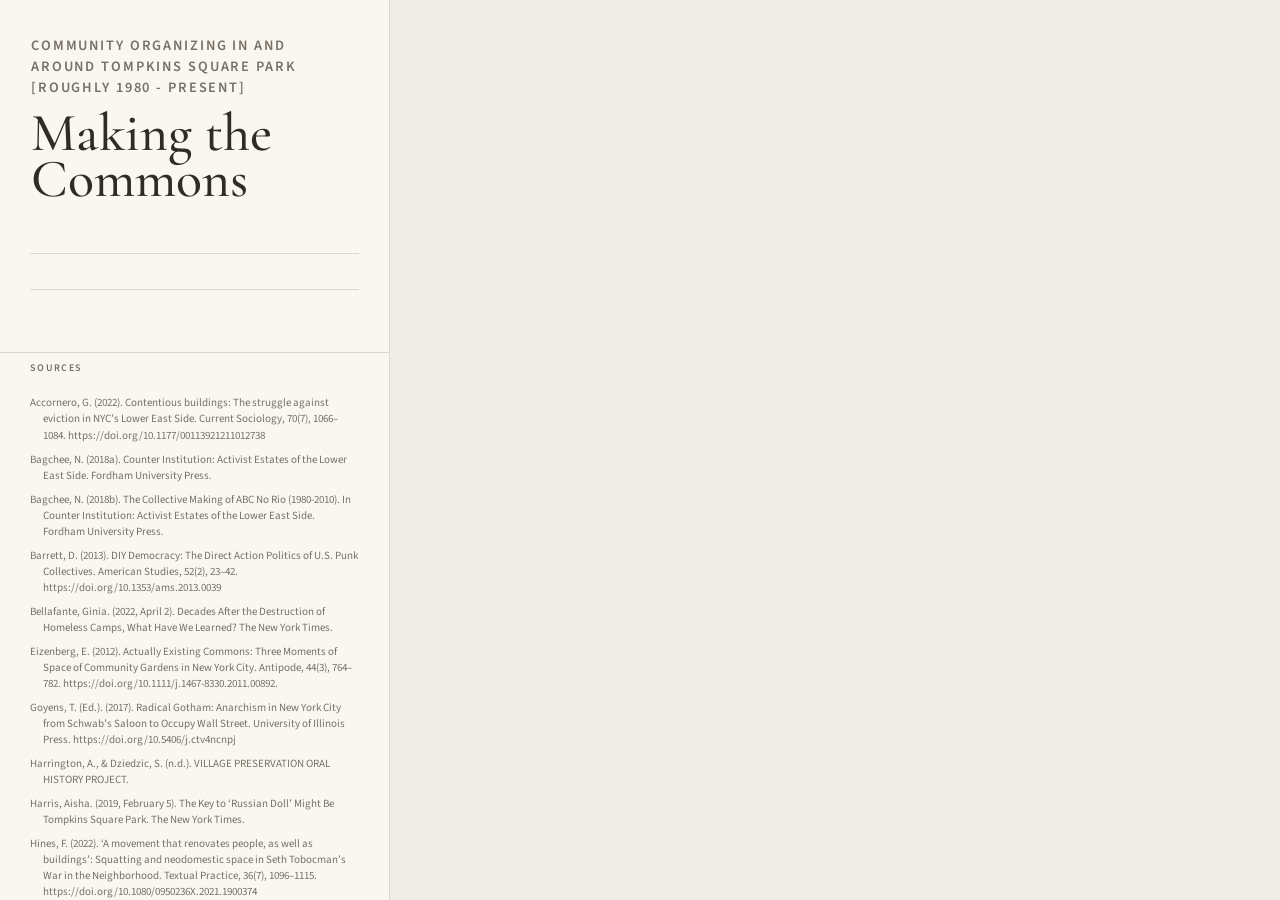
==== index.html @ dfb1566d "1980-Present" ====
<!DOCTYPE html>
<html lang="en">
<head>
  <meta charset="utf-8">
  <meta name="viewport" content="width=device-width, initial-scale=1">
  <title>Making the Neighborhood</title>
  <meta name="description" content="An interactive map of community organizing around Tompkins Square Park and the Lower East Side.">

  <link rel="preconnect" href="https://fonts.googleapis.com">
  <link rel="preconnect" href="https://fonts.gstatic.com" crossorigin>
  <link href="https://fonts.googleapis.com/css2?family=Cormorant+Garamond:ital,wght@0,400;0,500;0,600;1,400;1,500&family=Source+Sans+3:wght@400;500;600&display=swap" rel="stylesheet">

  <link rel="stylesheet" href="https://unpkg.com/leaflet@1.9.4/dist/leaflet.css">
  <link rel="stylesheet" href="css/styles.css">
</head>

<body>
  <div id="site-shell">
    <aside id="story-panel">
      <header class="site-header">
        <p class="eyebrow">COMMUNITY ORGANIZING IN AND AROUND TOMPKINS SQUARE PARK [Roughly 1980 - Present]</p>
<h1>
  <button id="site-title-home" type="button">Making the Commons</button>
</h1>
      </header>

     <section class="theme-section">
  <div id="theme-buttons" class="theme-buttons"></div>
</section>

<section id="theme-copy" class="theme-copy" aria-live="polite"></section>

<section id="site-detail" class="site-detail" aria-live="polite"></section>

<section class="works-cited">
  <h2>Sources</h2>

  <div class="works-cited-list">
    <p>
<p>
Accornero, G. (2022). Contentious buildings: The struggle against eviction in NYC’s Lower East Side. Current
	Sociology, 70(7), 1066–1084. https://doi.org/10.1177/00113921211012738
</p>

<p>
Bagchee, N. (2018a). Counter Institution: Activist Estates of the Lower East Side. Fordham University Press.
</p>

<p>
Bagchee, N. (2018b). The Collective Making of ABC No Rio (1980-2010). In Counter Institution: Activist Estates of the Lower East Side. Fordham University Press.
</p>

<p>
Barrett, D. (2013). DIY Democracy: The Direct Action Politics of U.S. Punk Collectives. American Studies, 52(2), 23–42. https://doi.org/10.1353/ams.2013.0039
</p>

<p>
Bellafante, Ginia. (2022, April 2). Decades After the Destruction of Homeless Camps, What Have We Learned? The New York Times. 
</p>

<p>
Eizenberg, E. (2012). Actually Existing Commons: Three Moments of Space of Community Gardens in New York City. Antipode, 44(3), 764–782. https://doi.org/10.1111/j.1467-8330.2011.00892.
</p>

<p>
Goyens, T. (Ed.). (2017). Radical Gotham: Anarchism in New York City from Schwab’s Saloon to Occupy Wall Street. University of Illinois Press. https://doi.org/10.5406/j.ctv4ncnpj
</p>

<p>
Harrington, A., & Dziedzic, S. (n.d.). VILLAGE PRESERVATION ORAL HISTORY PROJECT.

<p>
Harris, Aisha. (2019, February 5). The Key to ‘Russian Doll’ Might Be Tompkins Square Park. The New York Times.
</p>

<p>
Hines, F. (2022). ‘A movement that renovates people, as well as buildings’: Squatting and neodomestic space in Seth Tobocman’s War in the Neighborhood. Textual Practice, 36(7), 1096–1115. https://doi.org/10.1080/0950236X.2021.1900374
</p>


<p>
Kifner, J. (1991, June 4). New York Closes Park to Homeless. The New York Times.
</p>


<p>
Leavitt, S. (1982). ABC No Rio Interview. BOMB Magazine, 1(2), 40–41.
</p>


<p>
Margaret Morgan Archive (n.d.). Nathaniel’s garden, Tompkins Square Park, 1991. In Biography https://margaretmorton.org/mma-biography.html.
</p>


<p>
Martinez, M. (2005, August 13). “Ella no inventa na”: Constructions of whiteness by Lower East Side Puerto Rican community gardeners. 100th Annual Meeting of the American Sociological Association.
</p>

<p>
New York Daily News. (2002). Property deal is worth diddly squat. New York Daily News, 26.
</p>


<p>
Patterson, C. (2015). Clayton Patterson photographed the best of New York’s Lower East Side. Vice.
</p>


<p>
Schmelzkopf, K. (1995). Urban community gardens as a contested space.
</p>


<p>
Shepard, B. H. (2017). Making Their Own History: Squatter’s on Manhattan’s Lower East Side. Metropolitics.Eu.
</p>

<p>
Starecheski, A. (n.d.). What Was Squatting, and What Comes Next?: The Mystery of Property in New York City, 1984-2014.
</p>


<p>
Starecheski, A. (2017, February 15). The Story of Squats [Https://urbanomnibus.net/2017/02/story-of-squats/]. Urban Omnibus.
</p>


<p>
Starecheski, A. (2019). Squatters make history in New York: Property, history, and collective claims on the city. American Ethnologist, 46(1), 61–74. https://doi.org/10.1111/amet.12734
</p>


<p>
Tobocman, S. (1999). War in the Neighborhood. Autonomedia.
</p>


<p>
Zukin, S. (2011). Naked City: The Death and Life of Authentic Urban Spaces. Oxford University Press.
</p>

  </div>
</section>

      <section id="theme-copy" class="theme-copy" aria-live="polite">
</section>

      <section id="site-detail" class="site-detail" aria-live="polite"></section>
    </aside>

    <main id="map-wrap">
     <div id="map" aria-label="Interactive map of community organizing sites"></div>
<div id="theme-lens"></div>

      <div id="image-overlay" class="image-overlay" aria-hidden="true">
        <button id="close-image" class="close-image" type="button" aria-label="Close image">×</button>
        <button id="previous-slide" class="slide-arrow slide-arrow-left" type="button" aria-label="Previous image">‹</button>
        <button id="next-slide" class="slide-arrow slide-arrow-right" type="button" aria-label="Next image">›</button>

        <figure>
          <div id="overlay-quote" class="overlay-quote" hidden>
  <blockquote id="overlay-quote-text"></blockquote>
  <cite id="overlay-quote-attribution"></cite>
</div>
          <img id="overlay-image" src="" alt="">
          <figcaption>
  <strong id="overlay-title"></strong>
  <span id="overlay-caption"></span>
  <span id="overlay-credit"></span>
  <a id="overlay-source" href="#" target="_blank" rel="noopener noreferrer">
    View source
  </a>
  <span id="slide-counter"></span>
</figcaption>
        </figure>
      </div>

    </main>
  </div>

  <script src="https://unpkg.com/leaflet@1.9.4/dist/leaflet.js"></script>
  <script src="js/data.js"></script>
  <script src="js/app.js"></script>
</body>
</html>
---- css/styles.css ----
:root {
  --paper: #f7f4ec;
  --panel: #faf7f0;
  --ink: #2f2b25;
  --muted: #777066;
  --line: #ded8cc;

  /* Deliberately pale, sun-faded pigments. */
  --housing: #b97f75;
  --commons: #8fa084;
  --institutions: #8197a6;
  --culture: #a1849d;

  --park: #7e8574;
}

* { box-sizing: border-box; }

html, body {
  height: 100%;
  margin: 0;
}

body {
  overflow: hidden;
  color: var(--ink);
  background: var(--paper);
  font-family: "Source Sans 3", sans-serif;
}

button { font: inherit; }

#site-shell {
  height: 100%;
  display: grid;
  grid-template-columns: minmax(330px, 390px) 1fr;
}

#story-panel {
  position: relative;
  z-index: 1000;
  height: 100%;
  overflow-y: auto;
  background: rgba(250, 247, 240, .985);
  border-right: 1px solid var(--line);
}

.site-header {
  padding: 35px 31px 26px;
}
#site-title-home {
  appearance: none;
  display: block;
  padding: 0;
  border: 0;
  background: none;
  color: inherit;
  font: inherit;
  line-height: inherit;
  text-align: left;
  cursor: pointer;
}
#site-title-home:hover,
#site-title-home:focus-visible {
  text-decoration: underline;
  text-decoration-thickness: 1px;
  text-underline-offset: 5px;
}

.eyebrow {
  max-width: 270px;
  margin: 0 0 12px;
  color: var(--muted);
  text-transform: uppercase;
  letter-spacing: .13em;
  font-size: .90rem;
  font-weight: 600;
}

h1, h2, h3 {
  font-family: "Cormorant Garamond", Georgia, serif;
  font-weight: 500;
}

h1 {
  max-width: 320px;
  margin: 0;
  font-size: clamp(2.9rem, 4.2vw, 4rem);
  line-height: .86;
  letter-spacing: -.025em;
}

.park-introduction {
  padding: 4px 24px 20px;
}

#park-intro-button {
  width: 100%;
  display: flex;
  align-items: center;
  gap: 13px;
  border: 0;
  border-top: 1px solid var(--line);
  border-bottom: 1px solid var(--line);
  background: transparent;
  padding: 16px 6px;
  color: var(--ink);
  text-align: left;
  cursor: pointer;
}

#park-intro-button:hover strong {
  text-decoration: underline;
  text-decoration-thickness: 1px;
  text-underline-offset: 4px;
}

.park-intro-dot {
  flex: 0 0 auto;
  width: 12px;
  height: 12px;
  border: 1px solid var(--park);
  border-radius: 43% 57% 48% 52%;
  background: rgba(126, 133, 116, .18);
  transform: rotate(-8deg);
}

#park-intro-button strong {
  display: block;
  font-family: "Cormorant Garamond", Georgia, serif;
  font-size: 1.18rem;
  font-weight: 500;
  line-height: 1.1;
}

#park-intro-button small {
  display: block;
  margin-top: 2px;
  color: var(--muted);
  font-size: .7rem;
}

.theme-section {
  padding: 8px 30px 17px;
}

.theme-section > h2 {
  margin: 0 0 12px;
  font-family: "Source Sans 3", sans-serif;
  color: var(--muted);
  text-transform: uppercase;
  letter-spacing: .13em;
  font-size: .63rem;
  font-weight: 600;
}

.theme-buttons {
  display: grid;
  gap: 2px;
}

.theme-button {
  --theme-color: var(--line);
  width: 100%;
  display: grid;
  grid-template-columns: 13px 1fr;
  gap: 10px;
  align-items: baseline;
  border: 0;
  background: transparent;
  padding: 7px 0;
  color: var(--ink);
  text-align: left;
  cursor: pointer;
}

.theme-button .nav-dot {
  width: 8px;
  height: 8px;
  border: 1px solid color-mix(in srgb, var(--theme-color) 78%, #777);
  border-radius: 48% 52% 44% 56%;
  background: transparent;
  transform: rotate(var(--dot-rotation, 0deg));
  transition: background .16s ease, transform .16s ease;
}

.theme-button strong {
  font-family: "Cormorant Garamond", Georgia, serif;
  font-size: 1.06rem;
  font-weight: 500;
  line-height: 1.14;
}

.theme-button:hover strong,
.theme-button.active strong {
  text-decoration: underline;
  text-decoration-thickness: 1px;
  text-underline-offset: 4px;
}

.theme-button.active .nav-dot {
  background: var(--theme-color);
  transform: rotate(var(--dot-rotation, 0deg)) scale(1.16);
}

.theme-copy {
  margin: 0 30px;
  padding: 17px 0 18px;
  border-top: 1px solid var(--line);
  border-bottom: 1px solid var(--line);
}

.theme-copy h2 {
  margin: 0 0 8px;
  color: var(--ink);
  font-size: 1.65rem;
  line-height: 1;
}

.theme-copy p {
  margin: 0;
  color: var(--muted);
  font-size: .84rem;
  line-height: 1.48;
}

.theme-copy .theme-vision {
  margin-bottom: 8px;
  text-transform: uppercase;
  font-style: italic;
}

.theme-copy .theme-practices {
  margin-top: 0;
}

.theme-copy blockquote {
  margin: 14px 0 0;
  padding-left: 12px;
  border-left: 2px solid currentColor;
  color: var(--ink);
  font-family: "Cormorant Garamond", Georgia, serif;
  font-size: 1.06rem;
  font-style: italic;
  line-height: 1.32;
}

.theme-copy blockquote cite {
  display: block;
  margin-top: 7px;
  color: var(--muted);
  font-family: "Source Sans 3", sans-serif;
  font-size: .67rem;
  font-style: normal;
}

.theme-prompt, .detail-prompt {
  color: var(--muted);
  font-family: "Cormorant Garamond", Georgia, serif;
  font-size: 1rem !important;
  font-style: italic;
}

.site-detail {
  padding: 22px 30px 40px;
}

.site-detail h3 {
  margin: 0;
  font-size: 1.7rem;
  line-height: 1;
}

.site-meta {
  margin: 7px 0 13px;
  color: var(--muted);
  font-size: .69rem;
  line-height: 1.4;
}

.site-detail p {
  margin: 0 0 12px;
  font-size: .84rem;
  line-height: 1.5;
}

.site-detail blockquote {
  margin: 15px 0;
  padding: 11px 13px;
  border-left: 2px solid var(--site-color, var(--line));
  background: rgba(255,255,255,.28);
  font-family: "Cormorant Garamond", Georgia, serif;
  font-size: 1.05rem;
  font-style: italic;
  line-height: 1.38;
}




.site-notes {
  margin: 14px 0 0;
  padding: 12px 0 0 18px;
  border-top: 1px solid var(--line);
  color: var(--muted);
  font-size: .76rem;
  line-height: 1.5;
}

.source-note {
  margin-top: 15px !important;
  border-top: 1px solid var(--line);
  padding-top: 10px;
  color: var(--muted);
  font-size: .67rem !important;
}

.theme-tags {
  display: flex;
  flex-wrap: wrap;
  gap: 5px;
  margin-top: 13px;
}

.theme-tag {
  border: 1px solid var(--tag-color);
  border-radius: 999px;
  padding: 3px 7px;
  background: color-mix(in srgb, var(--tag-color) 18%, transparent);
  color: #504b44;
  font-size: .59rem;
  font-weight: 500;
}

#map-wrap {
  position: relative;
  height: 100%;
  overflow: hidden;
  background: #f0ede6;
}
#theme-lens {

  position: absolute;

  inset: 0;

  z-index: 450;

  pointer-events: none;

  opacity: 0;

  background: transparent;

  transition: opacity 0.35s ease, background-color 0.35s ease;

}
#map {
  position: relative;
  width: 100%;
  height: 100%;
  z-index: 1;
  background: transparent;
}

/* The map reads like a pale planning sheet. */
.leaflet-tile-pane {
  filter: grayscale(1) sepia(.08) contrast(.77) brightness(1.12);
  opacity: .72;
}

#home-view {
  position: absolute;
  right: 16px;
  top: 16px;
  z-index: 820;
  border: 1px solid rgba(120,112,100,.35);
  border-radius: 999px;
  background: rgba(250,247,240,.88);
  color: var(--muted);
  padding: 7px 11px;
  cursor: pointer;
  font-size: .67rem;
  box-shadow: none;
}

#home-view:hover {
  color: var(--ink);
  background: var(--panel);
}

.place-marker {
  width: var(--marker-size, 10px);
  height: var(--marker-size, 10px);
  border: 0;
  border-radius: 43% 57% 49% 51%;
  background: var(--marker-color);
  opacity: .92;
  transform: rotate(var(--marker-rotation, 0deg));
  transition: transform .15s ease, opacity .15s ease;
}

.place-marker::after {
  content: "";
  position: absolute;
  inset: -3px;
  border: 1px solid color-mix(in srgb, var(--marker-color) 68%, transparent);
  border-radius: 55% 45% 58% 42%;
  opacity: .6;
}

.place-marker:hover {
  opacity: 1;
  transform: rotate(var(--marker-rotation, 0deg)) scale(1.3);
}

.place-marker.park-marker {
  --marker-size: 17px;
  background: rgba(126, 133, 116, .2);
  border: 1px solid var(--park);
}

.place-marker.park-marker::after {
  inset: -4px;
  border-color: rgba(126, 133, 116, .48);
}

.leaflet-tooltip {
  border: 1px solid var(--line);
  background: rgba(250,247,240,.96);
  color: var(--ink);
  box-shadow: none;
  font-family: "Source Sans 3", sans-serif;
  font-size: .67rem;
}

.leaflet-control-zoom a {
  color: var(--muted);
  background: rgba(250,247,240,.9);
  border-color: var(--line);
}

.leaflet-control-attribution {
  background: rgba(250,247,240,.75) !important;
  color: #8a837a;
  font-size: 9px;
}

@media (max-width: 780px) {
  html, body {
    height: auto;
    overflow: auto;
  }

  #site-shell {
    display: block;
    height: auto;
  }

  #story-panel {
    height: auto;
    overflow: visible;
    border-right: 0;
    border-bottom: 1px solid var(--line);
  }

  #map-wrap {
    height: 64vh;
    min-height: 470px;
  }

  .site-header {
    padding: 28px 24px 23px;
  }

  .theme-section,
  .site-detail {
    padding-left: 24px;
    padding-right: 24px;
  }

  .theme-copy {
    margin-left: 24px;
    margin-right: 24px;
  }

  .park-introduction {
    padding-left: 18px;
    padding-right: 18px;
  }
}


.image-overlay {
  position: absolute;
  inset: clamp(24px, 5vw, 70px);
  z-index: 980;
  display: grid;
  place-items: center;
  opacity: 0;
  visibility: hidden;
  pointer-events: none;
  transition: opacity .2s ease, visibility .2s ease;
}

.image-overlay.visible {
  opacity: 1;
  visibility: visible;
  pointer-events: auto;
}

.image-overlay::before {
  content: "";
  position: absolute;
  inset: -18px;
  background: rgba(247, 244, 236, .94);
  border: 1px solid rgba(105, 98, 88, .22);
  box-shadow: 0 18px 50px rgba(40, 35, 28, .18);
}

.image-overlay figure {
  position: relative;
  z-index: 1;
  width: min(92%, 900px);
  max-height: 100%;
  margin: 0;
  display: grid;
  grid-template-rows: minmax(0, 1fr) auto;
}

.image-overlay img {
  display: block;
  width: 100%;
  height: 100%;
  max-height: calc(100vh - 190px);
  object-fit: contain;
  background: #f1eee7;
}

.image-overlay figcaption {
  padding: 10px 4px 0;
  color: var(--muted);
  font-size: .69rem;
  line-height: 1.4;
}

.close-image {
  position: absolute;
  top: -8px;
  right: -8px;
  z-index: 2;
  width: 34px;
  height: 34px;
  border: 1px solid rgba(100, 92, 82, .35);
  border-radius: 50%;
  background: var(--panel);
  color: var(--ink);
  cursor: pointer;
  font-family: "Cormorant Garamond", Georgia, serif;
  font-size: 1.45rem;
  line-height: 1;
}

.close-image:hover {
  background: white;
}

@media (max-width: 780px) {
  .image-overlay {
    inset: 18px;
  }

  .image-overlay img {
    max-height: calc(64vh - 100px);
  }
}


.image-overlay figcaption {
  display: grid;
  gap: 3px;
}

.image-overlay figcaption strong {
  color: var(--ink);
  font-family: "Cormorant Garamond", Georgia, serif;
  font-size: 1rem;
  font-weight: 500;
}

#overlay-caption,
#overlay-credit,
#slide-counter {
  display: block;
}

#overlay-credit {
  font-size: .63rem;
}

#overlay-source {
  width: fit-content;
  margin-top: 3px;
  color: var(--ink);
  font-size: .63rem;
  text-underline-offset: 3px;
}

#slide-counter {
  justify-self: end;
  margin-top: -17px;
  font-size: .63rem;
}

.slide-arrow {
  position: absolute;
  top: 50%;
  z-index: 3;
  width: 42px;
  height: 42px;
  transform: translateY(-50%);
  border: 1px solid rgba(100, 92, 82, .35);
  border-radius: 50%;
  background: rgba(250,247,240,.94);
  color: var(--ink);
  cursor: pointer;
  font-family: "Cormorant Garamond", Georgia, serif;
  font-size: 2rem;
  line-height: .8;
}

.slide-arrow-left { left: -7px; }
.slide-arrow-right { right: -7px; }

.slide-arrow:hover {
  background: white;
}

@media (max-width: 780px) {
  .slide-arrow {
    width: 36px;
    height: 36px;
  }

  .slide-arrow-left { left: 2px; }
  .slide-arrow-right { right: 2px; }
}


.image-overlay.visible + #home-view {
  display: none;
}

@media (max-width: 780px) {
  .close-image {
    top: 4px;
    right: 4px;
    z-index: 5;
  }
}


.theme-copy:not(:empty) {
  border-top-width: 2px;
}


/* Keep Leaflet controls and the gallery above the direct thematic lens. */
.leaflet-control-container {
  position: relative;
  z-index: 1200;
}

#direct-theme-lens {
  will-change: opacity, background-color;
}
/* Quote slides */

/* Quote-only slides */

.image-overlay img[hidden] {
  display: none;
}

.image-overlay figure:has(#overlay-image[hidden]) {
  grid-template-rows: 1fr;
}

.image-overlay figure:has(#overlay-image[hidden]) figcaption {
  height: 100%;
  padding: 0;
}

#overlay-quote {
  display: flex;
  min-height: min(620px, calc(100vh - 150px));
  padding: clamp(45px, 8vw, 90px);
  flex-direction: column;
  justify-content: center;
  align-items: center;
  background: #f7f4ec;
color: #2f2b25;
  text-align: center;
}

#overlay-quote[hidden] {
  display: none;
}

#overlay-quote-text {
  max-width: 760px;
  font-family: "Cormorant Garamond", Georgia, serif;
 font-size: clamp(1.45rem, 2.8vw, 2rem);
  font-style: normal;
  font-weight: 400;
  line-height: 1.28;
}

#overlay-quote-attribution {
  display: block;
  max-width: 650px;
  margin-top: 2rem;
  font-family: "Source Sans 3", sans-serif;
  font-size: .88rem;
  font-style: normal;
  line-height: 1.45;
  opacity: .78;
}

.overlay-quote[hidden] {
  display: none;
}

.overlay-quote blockquote {
  margin: 0;
  max-width: 850px;
  font-family: Georgia, serif;
  font-size: 2.3rem;
  font-style: italic;
  line-height: 1.35;
}

.overlay-quote cite {
  display: block;
  margin-top: 2rem;
  font-style: normal;
  font-size: 1rem;
  opacity: 0.8;
}
.works-cited {
  padding: 8px 30px 17px;
  border-top: 1px solid var(--line);
}

.works-cited > h2 {
  margin: 0 0 12px;
  font-family: "Source Sans 3", sans-serif;
  color: var(--muted);
  text-transform: uppercase;
  letter-spacing: .13em;
  font-size: .63rem;
  font-weight: 600;
}

.works-cited-list {
  display: grid;
  gap: 8px;
}

.works-cited-list p {
  margin: 0;
  color: var(--muted);
  font-size: .69rem;
  line-height: 1.45;
  padding-left: 1.2em;
  text-indent: -1.2em;
}
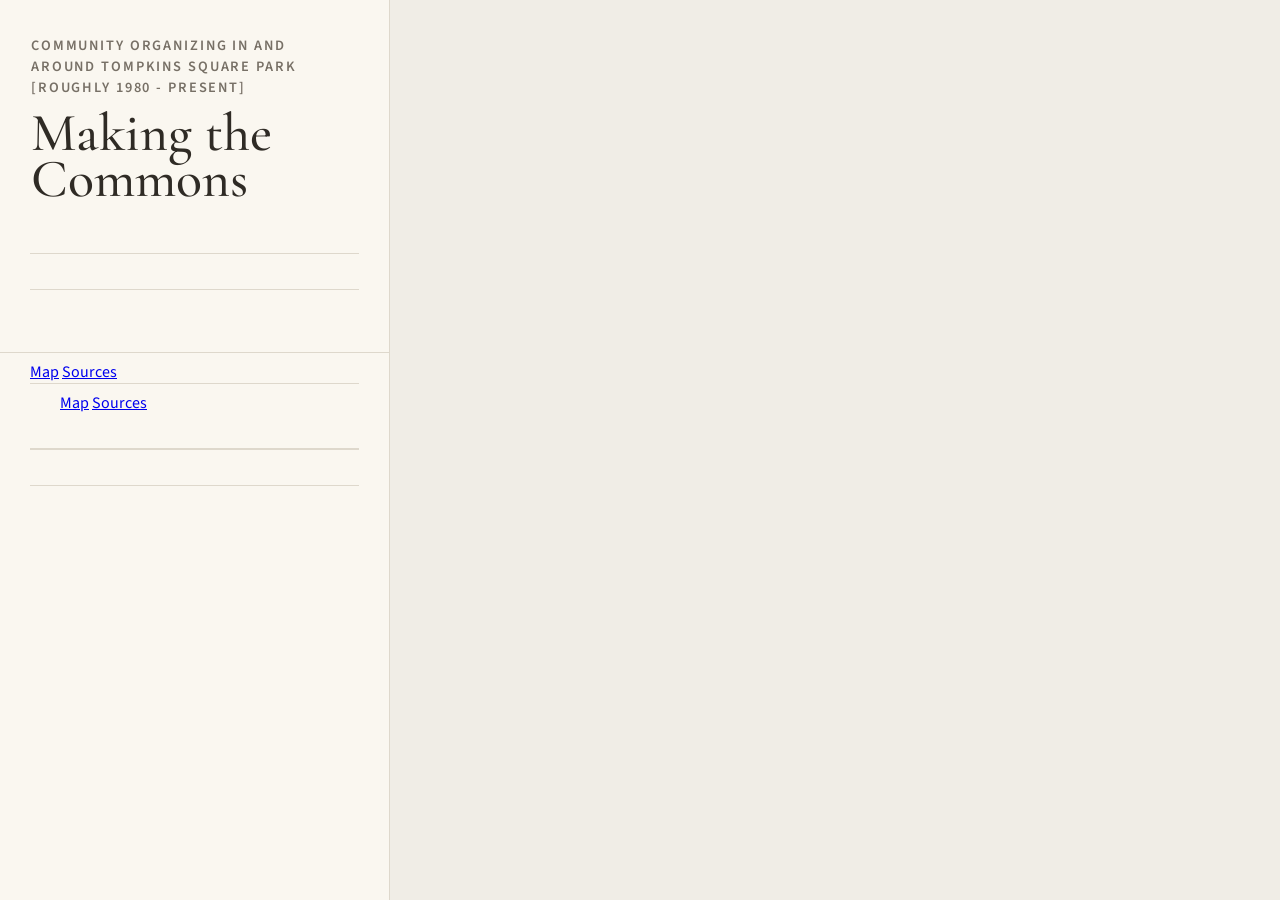
==== commit 983ac97a: "sources" ====
--- a/index.html
+++ b/index.html
@@ -33,114 +33,16 @@
 <section id="site-detail" class="site-detail" aria-live="polite"></section>
 
 <section class="works-cited">
-  <h2>Sources</h2>
-
-  <div class="works-cited-list">
-    <p>
-<p>
-Accornero, G. (2022). Contentious buildings: The struggle against eviction in NYC’s Lower East Side. Current
-	Sociology, 70(7), 1066–1084. https://doi.org/10.1177/00113921211012738
-</p>
-
-<p>
-Bagchee, N. (2018a). Counter Institution: Activist Estates of the Lower East Side. Fordham University Press.
-</p>
-
-<p>
-Bagchee, N. (2018b). The Collective Making of ABC No Rio (1980-2010). In Counter Institution: Activist Estates of the Lower East Side. Fordham University Press.
-</p>
-
-<p>
-Barrett, D. (2013). DIY Democracy: The Direct Action Politics of U.S. Punk Collectives. American Studies, 52(2), 23–42. https://doi.org/10.1353/ams.2013.0039
-</p>
-
-<p>
-Bellafante, Ginia. (2022, April 2). Decades After the Destruction of Homeless Camps, What Have We Learned? The New York Times. 
-</p>
-
-<p>
-Eizenberg, E. (2012). Actually Existing Commons: Three Moments of Space of Community Gardens in New York City. Antipode, 44(3), 764–782. https://doi.org/10.1111/j.1467-8330.2011.00892.
-</p>
-
-<p>
-Goyens, T. (Ed.). (2017). Radical Gotham: Anarchism in New York City from Schwab’s Saloon to Occupy Wall Street. University of Illinois Press. https://doi.org/10.5406/j.ctv4ncnpj
-</p>
-
-<p>
-Harrington, A., & Dziedzic, S. (n.d.). VILLAGE PRESERVATION ORAL HISTORY PROJECT.
-
-<p>
-Harris, Aisha. (2019, February 5). The Key to ‘Russian Doll’ Might Be Tompkins Square Park. The New York Times.
-</p>
-
-<p>
-Hines, F. (2022). ‘A movement that renovates people, as well as buildings’: Squatting and neodomestic space in Seth Tobocman’s War in the Neighborhood. Textual Practice, 36(7), 1096–1115. https://doi.org/10.1080/0950236X.2021.1900374
-</p>
-
-
-<p>
-Kifner, J. (1991, June 4). New York Closes Park to Homeless. The New York Times.
-</p>
-
-
-<p>
-Leavitt, S. (1982). ABC No Rio Interview. BOMB Magazine, 1(2), 40–41.
-</p>
-
-
-<p>
-Margaret Morgan Archive (n.d.). Nathaniel’s garden, Tompkins Square Park, 1991. In Biography https://margaretmorton.org/mma-biography.html.
-</p>
-
-
-<p>
-Martinez, M. (2005, August 13). “Ella no inventa na”: Constructions of whiteness by Lower East Side Puerto Rican community gardeners. 100th Annual Meeting of the American Sociological Association.
-</p>
-
-<p>
-New York Daily News. (2002). Property deal is worth diddly squat. New York Daily News, 26.
-</p>
-
-
-<p>
-Patterson, C. (2015). Clayton Patterson photographed the best of New York’s Lower East Side. Vice.
-</p>
-
-
-<p>
-Schmelzkopf, K. (1995). Urban community gardens as a contested space.
-</p>
-
-
-<p>
-Shepard, B. H. (2017). Making Their Own History: Squatter’s on Manhattan’s Lower East Side. Metropolitics.Eu.
-</p>
-
-<p>
-Starecheski, A. (n.d.). What Was Squatting, and What Comes Next?: The Mystery of Property in New York City, 1984-2014.
-</p>
-
-
-<p>
-Starecheski, A. (2017, February 15). The Story of Squats [Https://urbanomnibus.net/2017/02/story-of-squats/]. Urban Omnibus.
-</p>
-
-
-<p>
-Starecheski, A. (2019). Squatters make history in New York: Property, history, and collective claims on the city. American Ethnologist, 46(1), 61–74. https://doi.org/10.1111/amet.12734
-</p>
-
-
-<p>
-Tobocman, S. (1999). War in the Neighborhood. Autonomedia.
-</p>
-
-
-<p>
-Zukin, S. (2011). Naked City: The Death and Life of Authentic Urban Spaces. Oxford University Press.
-</p>
-
-  </div>
+  <nav>
+  <a href="index.html">Map</a>
+  <a href="sources.html">Sources</a>
+</nav>
+  <section class="works-cited">
+  <nav>
+    <a href="index.html">Map</a>
+    <a href="sources.html">Sources</a>
+  </nav>
+</section>
 </section>
 
       <section id="theme-copy" class="theme-copy" aria-live="polite">
--- a/css/styles.css
+++ b/css/styles.css
@@ -775,3 +775,82 @@
   padding-left: 1.2em;
   text-indent: -1.2em;
 }
+.quote-slide-excerpt {
+  margin-bottom: 0.9rem;
+  padding-bottom: 0.8rem;
+  border-bottom: 1px solid rgba(255,255,255,.25);
+}
+
+.quote-slide-excerpt-text {
+  margin: 0;
+  font-size: 0.82rem;
+  line-height: 1.38;
+  font-style: normal;
+}
+
+.quote-slide-excerpt-source {
+  display: inline-block;
+  margin-top: 0.35rem;
+  font-size: 0.68rem;
+}
+
+.quote-slide-main-quote {
+  margin: 0;
+  padding-left: 0.9rem;
+  border-left: 2px solid currentColor;
+  font-size: 0.95rem;
+  line-height: 1.35;
+  font-style: italic;
+}
+
+.quote-slide-single-quote {
+  margin: 0;
+  font-size: 1rem;
+  line-height: 1.45;
+  font-style: italic;
+}
+
+#overlay-quote-attribution {
+  margin-top: 0.35rem;
+  font-size: 0.75rem;
+}
+.quote-excerpt {
+  max-width: 760px;
+  margin: 0 auto;
+  font-size: 0.78rem;
+  line-height: 1.4;
+  text-align: left;
+  font-style: normal;
+}
+
+.quote-excerpt-source {
+  display: block;
+  width: fit-content;
+  margin-top: 0.35rem;
+  font-size: 0.67rem;
+}
+
+.quote-divider {
+  width: 100%;
+  margin: 0.8rem 0;
+  border-top: 1px solid currentColor;
+  opacity: 0.25;
+}
+
+.quote-main {
+  max-width: 760px;
+  margin: 0 auto;
+  font-size: 0.95rem;
+  line-height: 1.35;
+  text-align: center;
+  font-style: normal;
+}
+
+.quote-main em {
+  font-style: italic;
+}
+
+#overlay-quote-attribution {
+  margin-top: 0.35rem;
+  font-size: 0.72rem;
+}
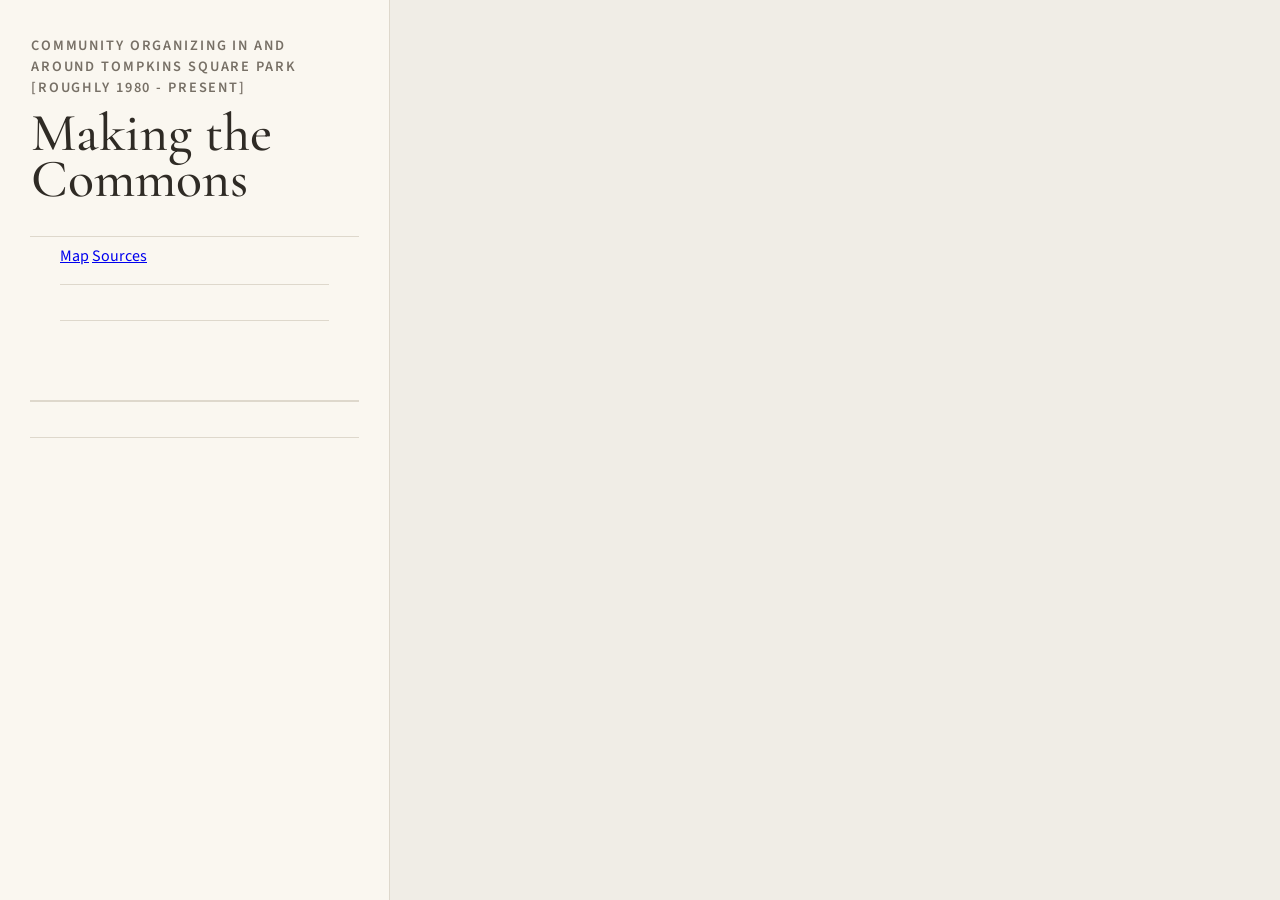
==== commit ea3ad423: "sources" ====
--- a/index.html
+++ b/index.html
@@ -26,23 +26,18 @@
 
      <section class="theme-section">
   <div id="theme-buttons" class="theme-buttons"></div>
+<section class="works-cited">
+  <nav>
+  <a href="index.html">Map</a>
+  <a href="sources.html">Sources</a>
+</nav>
 </section>
 
 <section id="theme-copy" class="theme-copy" aria-live="polite"></section>
 
 <section id="site-detail" class="site-detail" aria-live="polite"></section>
 
-<section class="works-cited">
-  <nav>
-  <a href="index.html">Map</a>
-  <a href="sources.html">Sources</a>
-</nav>
-  <section class="works-cited">
-  <nav>
-    <a href="index.html">Map</a>
-    <a href="sources.html">Sources</a>
-  </nav>
-</section>
+
 </section>
 
       <section id="theme-copy" class="theme-copy" aria-live="polite">
--- a/css/styles.css
+++ b/css/styles.css
@@ -16,16 +16,22 @@
 
 * { box-sizing: border-box; }
 
-html, body {
+html {
   height: 100%;
   margin: 0;
 }
 
 body {
-  overflow: hidden;
+  margin: 0;
   color: var(--ink);
   background: var(--paper);
   font-family: "Source Sans 3", sans-serif;
+}
+
+/* The map page stays fixed to the browser window. */
+body:not(.sources-page) {
+  height: 100%;
+  overflow: hidden;
 }
 
 button { font: inherit; }
@@ -854,3 +860,77 @@
   margin-top: 0.35rem;
   font-size: 0.72rem;
 }
+/* Sources page */
+
+html:has(body.sources-page) {
+  height: auto;
+  min-height: 100%;
+  overflow-y: auto;
+}
+
+body.sources-page {
+  display: block;
+  height: auto;
+  min-height: 100vh;
+  overflow-x: hidden;
+  overflow-y: auto;
+  padding: 3rem clamp(4.5rem, 15vw, 13rem);
+}
+
+body.sources-page .works-cited-list {
+  display: grid;
+  width: min(900px, 100%);
+  height: auto;
+  max-height: none;
+  margin: 0 auto;
+  overflow: visible;
+  gap: 0;
+  text-align: left;
+}
+
+body.sources-page h1 {
+  max-width: none;
+  margin: 0 0 1rem;
+  color: var(--ink);
+  font-family: "Source Sans 3", sans-serif;
+  font-size: 1.4rem;
+  font-weight: 600;
+  line-height: 1;
+  letter-spacing: .12em;
+  text-transform: uppercase;
+}
+
+body.sources-page .works-cited-list p {
+  margin: 0 0 .4rem;
+  padding-left: 1.2em;
+  color: var(--ink);
+  font-size: .85rem;
+  line-height: 1.45;
+  text-indent: -1.2em;
+}
+
+body.sources-page .works-cited-list > p:first-of-type {
+  margin-bottom: 1.5rem;
+  padding-left: 0;
+  text-indent: 0;
+}
+
+body.sources-page a {
+  color: var(--ink);
+  text-underline-offset: 3px;
+}
+
+@media (max-width: 780px) {
+  body.sources-page {
+    padding: 2rem 1.5rem 3rem;
+  }
+
+  body.sources-page .works-cited-list {
+    width: 100%;
+  }
+}
+
+body.sources-page .works-cited-list p {
+  font-size: 0.85rem;
+  line-height: 1.55;
+}
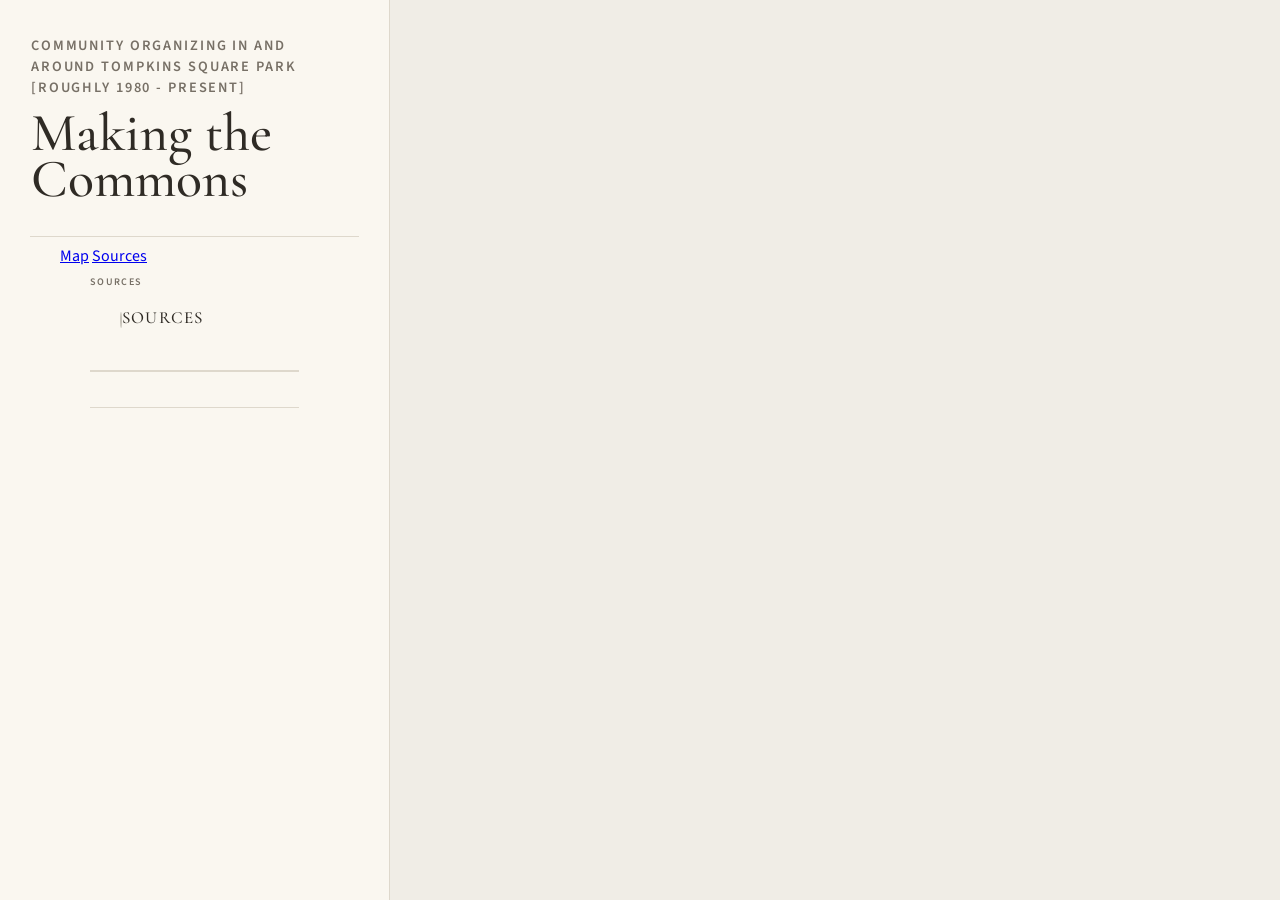
==== commit 5ec9112a: "Update index.html" ====
--- a/index.html
+++ b/index.html
@@ -31,13 +31,15 @@
   <a href="index.html">Map</a>
   <a href="sources.html">Sources</a>
 </nav>
-</section>
+<section class="theme-section">
+  <h2>Sources</h2>
 
-<section id="theme-copy" class="theme-copy" aria-live="polite"></section>
-
-<section id="site-detail" class="site-detail" aria-live="polite"></section>
-
-
+  <div class="theme-buttons">
+    <a class="theme-button sources-link" href="sources.html">
+      <span class="nav-dot"></span>
+      <strong>SOURCES</strong>
+    </a>
+  </div>
 </section>
 
       <section id="theme-copy" class="theme-copy" aria-live="polite">
--- a/css/styles.css
+++ b/css/styles.css
@@ -933,4 +933,19 @@
 body.sources-page .works-cited-list p {
   font-size: 0.85rem;
   line-height: 1.55;
+}
+.sources-link {
+  display: block;
+  margin: 0 30px 18px;
+  color: var(--ink);
+  text-decoration: none;
+  text-transform: uppercase;
+  letter-spacing: 0.12em;
+  font-size: 0.63rem;
+  font-weight: 600;
+}
+
+.sources-link:hover {
+  text-decoration: underline;
+  text-underline-offset: 3px;
 }
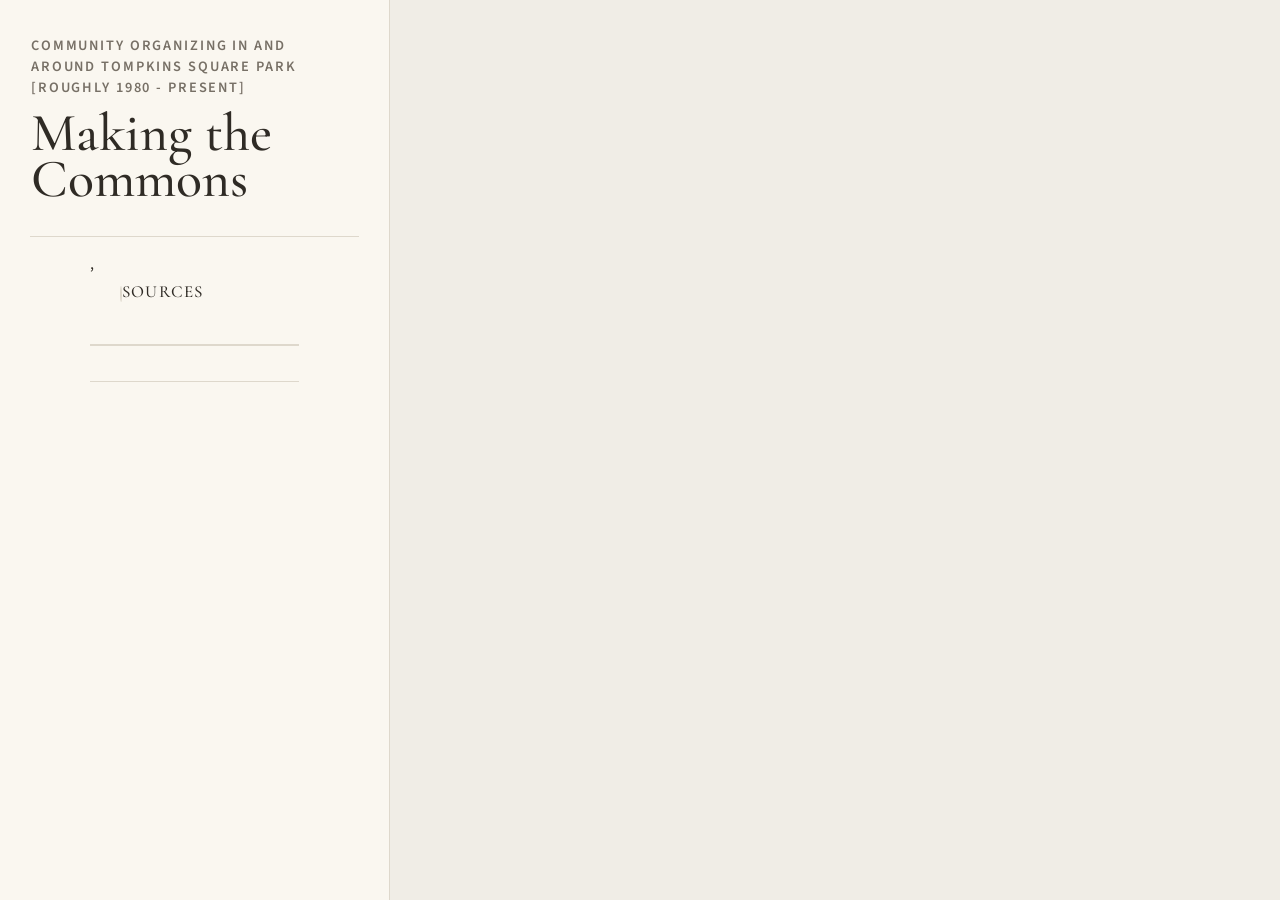
==== commit 7cc9abfa: "sources" ====
--- a/index.html
+++ b/index.html
@@ -27,12 +27,7 @@
      <section class="theme-section">
   <div id="theme-buttons" class="theme-buttons"></div>
 <section class="works-cited">
-  <nav>
-  <a href="index.html">Map</a>
-  <a href="sources.html">Sources</a>
-</nav>
-<section class="theme-section">
-  <h2>Sources</h2>
+<section class="theme-section">,
 
   <div class="theme-buttons">
     <a class="theme-button sources-link" href="sources.html">
--- a/css/styles.css
+++ b/css/styles.css
@@ -948,4 +948,30 @@
 .sources-link:hover {
   text-decoration: underline;
   text-underline-offset: 3px;
+}
+.sources-link {
+  text-decoration: none;
+  color: var(--ink);
+}
+
+.sources-link .nav-dot {
+  border-color: var(--line);
+}
+
+.sources-link:hover .nav-dot {
+  background: rgba(120, 112, 102, 0.25);
+}
+
+.sources-link strong {
+  font-family: "Cormorant Garamond", Georgia, serif;
+  font-size: 1.06rem;
+  font-weight: 500;
+  line-height: 1.14;
+  text-transform: none;
+}
+
+.sources-link:hover strong {
+  text-decoration: underline;
+  text-decoration-thickness: 1px;
+  text-underline-offset: 4px;
 }
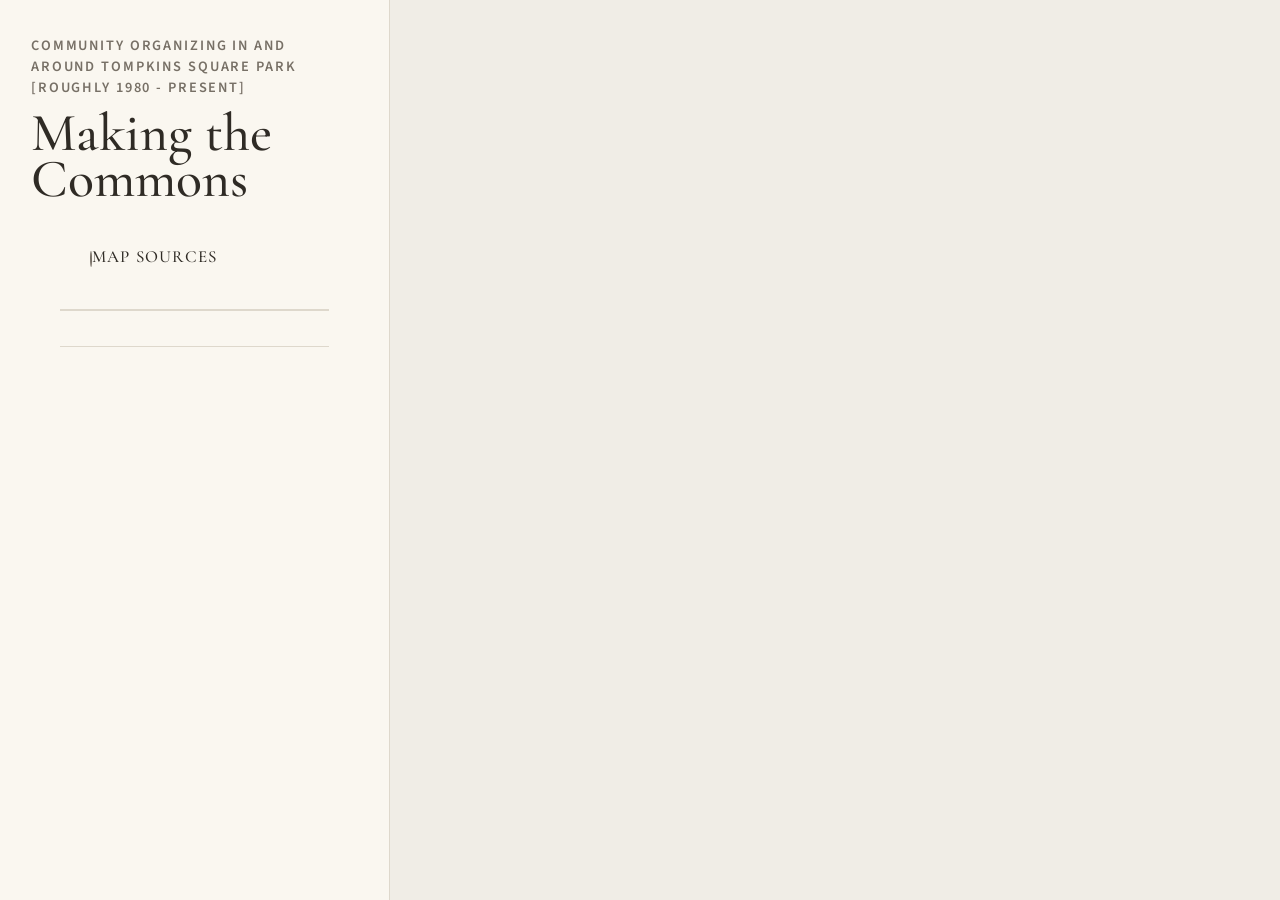
==== commit 77489c2a: "sources" ====
--- a/index.html
+++ b/index.html
@@ -26,13 +26,11 @@
 
      <section class="theme-section">
   <div id="theme-buttons" class="theme-buttons"></div>
-<section class="works-cited">
-<section class="theme-section">,
-
+<section class="theme-section">
   <div class="theme-buttons">
     <a class="theme-button sources-link" href="sources.html">
       <span class="nav-dot"></span>
-      <strong>SOURCES</strong>
+      <strong>MAP SOURCES</strong>
     </a>
   </div>
 </section>
--- a/css/styles.css
+++ b/css/styles.css
@@ -753,20 +753,6 @@
   font-size: 1rem;
   opacity: 0.8;
 }
-.works-cited {
-  padding: 8px 30px 17px;
-  border-top: 1px solid var(--line);
-}
-
-.works-cited > h2 {
-  margin: 0 0 12px;
-  font-family: "Source Sans 3", sans-serif;
-  color: var(--muted);
-  text-transform: uppercase;
-  letter-spacing: .13em;
-  font-size: .63rem;
-  font-weight: 600;
-}
 
 .works-cited-list {
   display: grid;
@@ -974,4 +960,15 @@
   text-decoration: underline;
   text-decoration-thickness: 1px;
   text-underline-offset: 4px;
+}
+.sources-link {
+  margin-top: -4px;
+}
+
+.sources-link strong {
+  font-size: 1.06rem;
+}
+
+.sources-link .nav-dot {
+  border-color: var(--muted);
 }
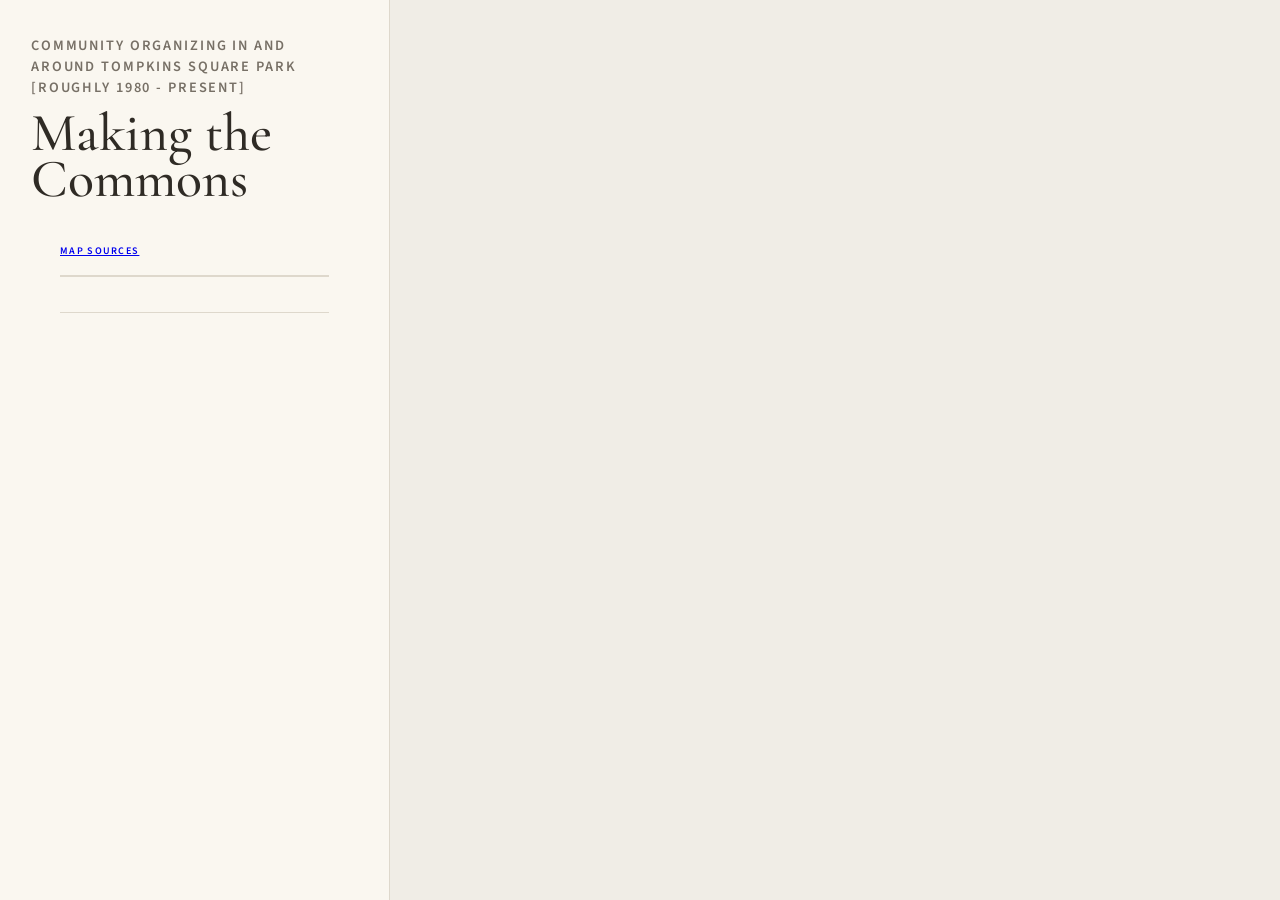
==== commit fd8daec4: "push" ====
--- a/index.html
+++ b/index.html
@@ -28,10 +28,9 @@
   <div id="theme-buttons" class="theme-buttons"></div>
 <section class="theme-section">
   <div class="theme-buttons">
-    <a class="theme-button sources-link" href="sources.html">
-      <span class="nav-dot"></span>
-      <strong>MAP SOURCES</strong>
-    </a>
+    <a class="sources-link" href="sources.html">
+  <strong>MAP SOURCES</strong>
+</a>
   </div>
 </section>
 
--- a/css/styles.css
+++ b/css/styles.css
@@ -920,55 +920,25 @@
   font-size: 0.85rem;
   line-height: 1.55;
 }
-.sources-link {
-  display: block;
-  margin: 0 30px 18px;
+..sources-link {
+  display: block;
+  width: 100%;
+  padding: padding: 7px 0 7px 13px;
   color: var(--ink);
   text-decoration: none;
+}
+
+.sources-link strong {
+  display: block;
+  font-family: "Source Sans 3", sans-serif;
   text-transform: uppercase;
-  letter-spacing: 0.12em;
-  font-size: 0.63rem;
+  letter-spacing: .13em;
+  font-size: .63rem;
   font-weight: 600;
-}
-
-.sources-link:hover {
-  text-decoration: underline;
-  text-underline-offset: 3px;
-}
-.sources-link {
-  text-decoration: none;
-  color: var(--ink);
-}
-
-.sources-link .nav-dot {
-  border-color: var(--line);
-}
-
-.sources-link:hover .nav-dot {
-  background: rgba(120, 112, 102, 0.25);
-}
-
-.sources-link strong {
-  font-family: "Cormorant Garamond", Georgia, serif;
-  font-size: 1.06rem;
-  font-weight: 500;
-  line-height: 1.14;
-  text-transform: none;
 }
 
 .sources-link:hover strong {
   text-decoration: underline;
   text-decoration-thickness: 1px;
   text-underline-offset: 4px;
-}
-.sources-link {
-  margin-top: -4px;
-}
-
-.sources-link strong {
-  font-size: 1.06rem;
-}
-
-.sources-link .nav-dot {
-  border-color: var(--muted);
 }
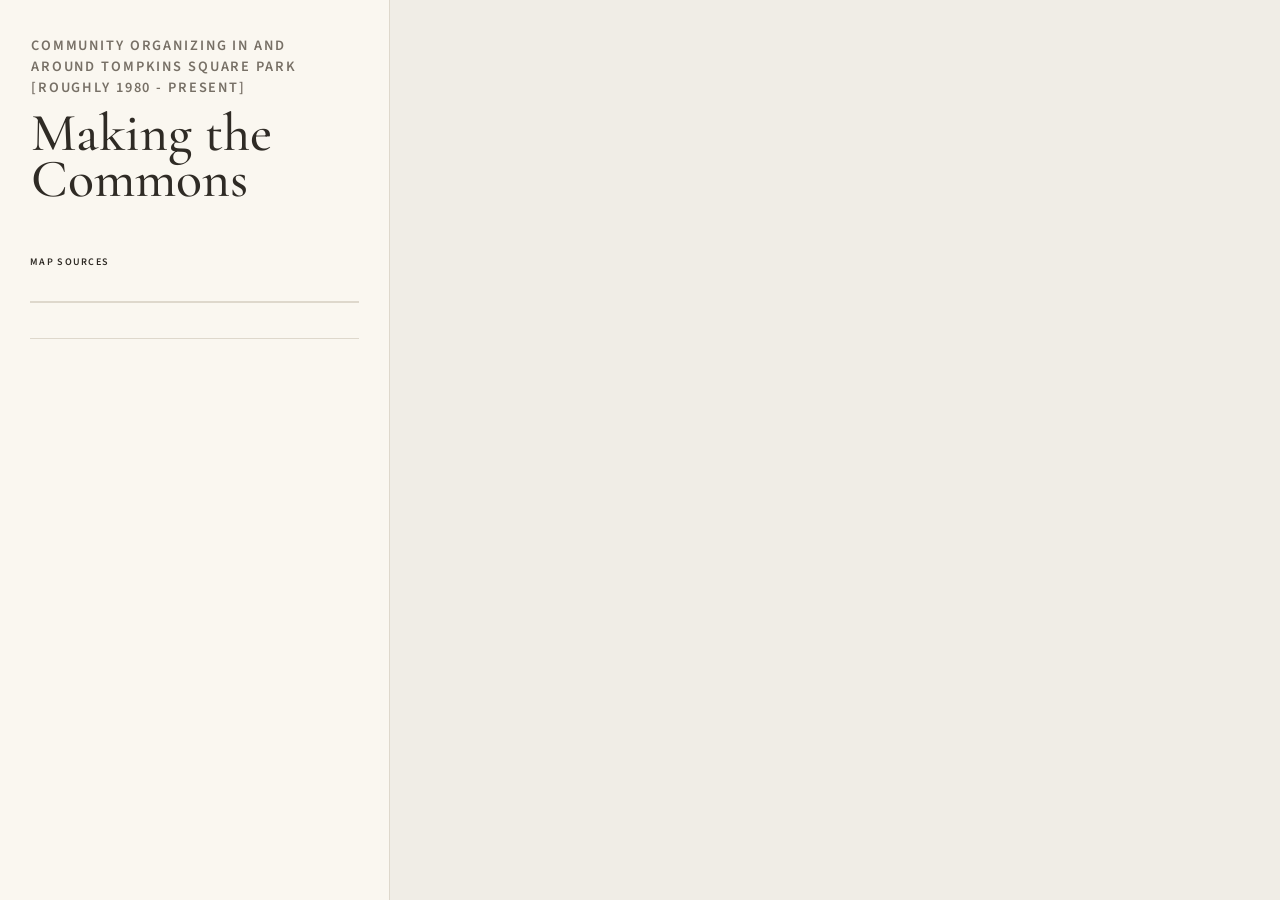
==== commit f78cc836: "kenkeleba" ====
--- a/index.html
+++ b/index.html
@@ -24,14 +24,12 @@
 </h1>
       </header>
 
-     <section class="theme-section">
+    <section class="theme-section">
   <div id="theme-buttons" class="theme-buttons"></div>
-<section class="theme-section">
-  <div class="theme-buttons">
-    <a class="sources-link" href="sources.html">
-  <strong>MAP SOURCES</strong>
-</a>
-  </div>
+
+  <a class="sources-link" href="sources.html">
+    <strong>MAP SOURCES</strong>
+  </a>
 </section>
 
       <section id="theme-copy" class="theme-copy" aria-live="polite">
--- a/css/styles.css
+++ b/css/styles.css
@@ -920,12 +920,22 @@
   font-size: 0.85rem;
   line-height: 1.55;
 }
-..sources-link {
-  display: block;
+.sources-link {
+
+  display: block;
+
   width: 100%;
-  padding: padding: 7px 0 7px 13px;
-  color: var(--ink);
+
+  padding: 7px 0;
+
+  margin-top: 12px;
+
+  margin-bottom: 8px;
+
+  color: var(--ink);
+
   text-decoration: none;
+
 }
 
 .sources-link strong {
